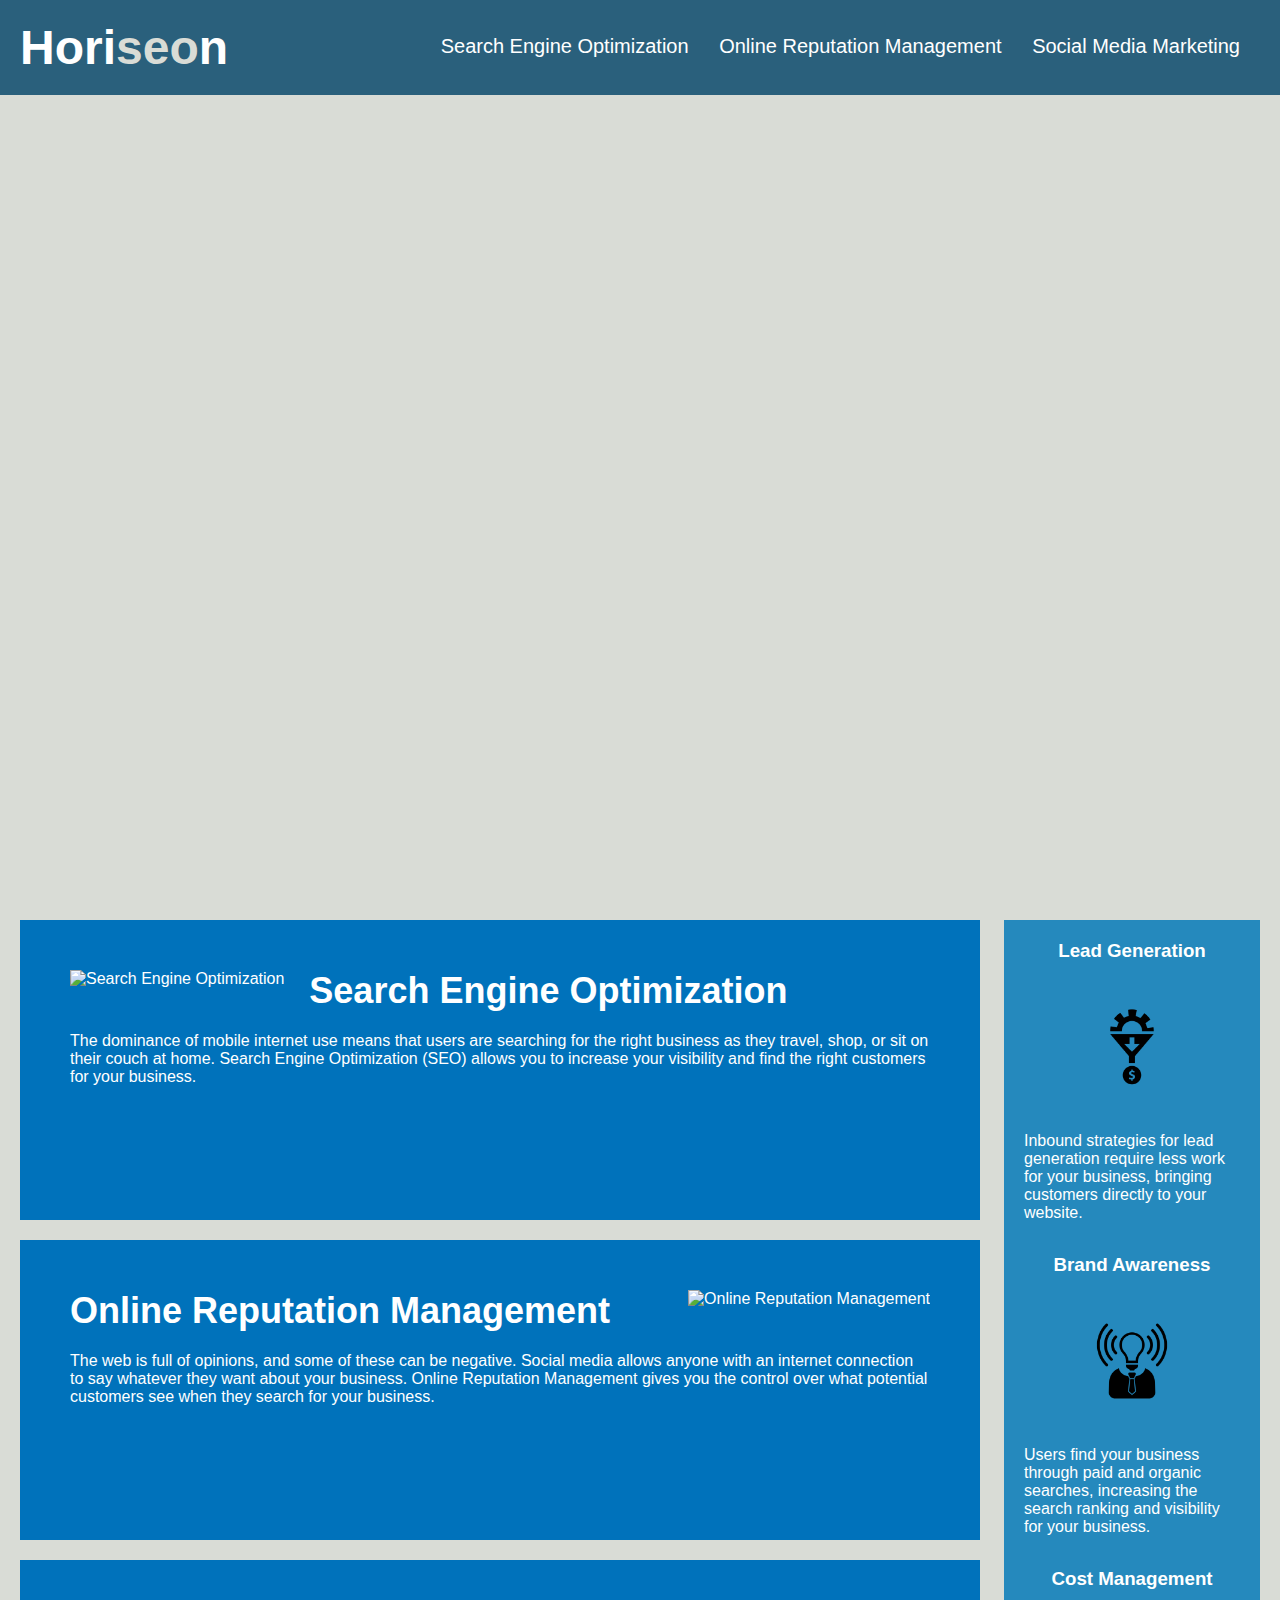
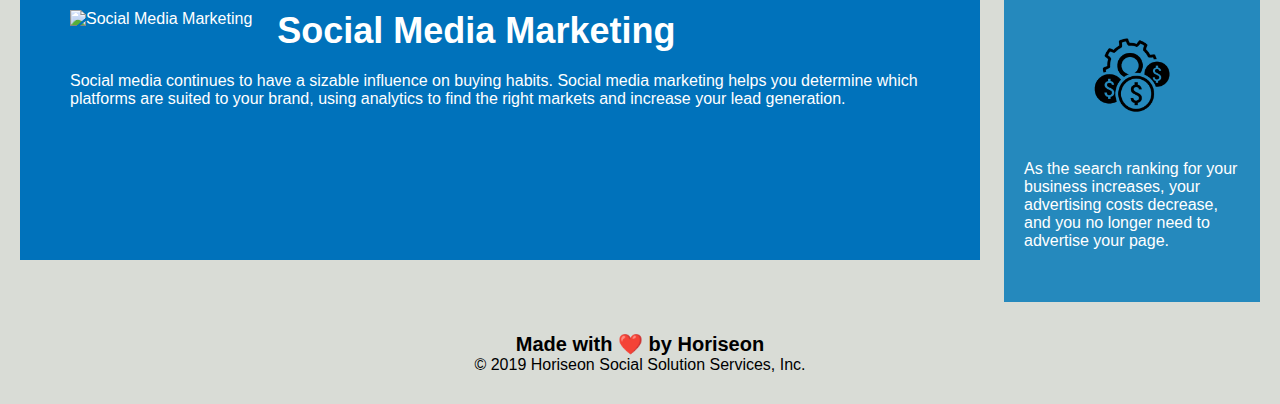
==== index.html @ 70a5d76c "completed homework" ====
<!DOCTYPE html>
<html lang="en-us">

<head>
    <meta charset="UTF-8" />
    <link rel="stylesheet" href="./assets/css/style.css">
    <title>Horiseon Social Solution Services, Inc.</title>
</head>

<body>
    <header class="header">
        <h1>Hori<span class="seo">seo</span>n</h1>
        <nav>
            <ul>
                <li>
                    <a href="#search-engine-optimization">Search Engine Optimization</a>
                </li>
                <li>
                    <a href="#online-reputation-management">Online Reputation Management</a>
                </li>
                <li>
                    <a href="#social-media-marketing">Social Media Marketing</a>
                </li>
            </ul>
        </nav>
    </header>

    <figure class="hero"></figure>

    <main class="content">
        <article id="search-engine-optimization" class="search-engine-optimization">
            <img src="./assets/images/search-engine-optimization.jpg" class="float-left" alt="Search Engine Optimization"/>
            <h2>Search Engine Optimization</h2>
            <p>
                The dominance of mobile internet use means that users are searching for the right business as they
                travel, shop, or sit on their couch at home. Search Engine Optimization (SEO) allows you to increase
                your visibility and find the right customers for your business.
            </p>
        </article>
        <article id="online-reputation-management" class="online-reputation-management">
            <img src="./assets/images/online-reputation-management.jpg" class="float-right" alt="Online Reputation Management"/>
            <h2>Online Reputation Management</h2>
            <p>
                The web is full of opinions, and some of these can be negative. Social media allows anyone with an
                internet connection to say whatever they want about your business. Online Reputation Management gives
                you the control over what potential customers see when they search for your business.
            </p>
        </article>
        <article id="social-media-marketing" class="social-media-marketing">
            <img src="./assets/images/social-media-marketing.jpg" class="float-left" alt="Social Media Marketing"/>
            <h2>Social Media Marketing</h2>
            <p>
                Social media continues to have a sizable influence on buying habits. Social media marketing helps you
                determine which platforms are suited to your brand, using analytics to find the right markets and
                increase your lead generation.
            </p>
        </article>
    </main>
    <aside class="benefits">
        <article class="benefit-lead">
            <h3>Lead Generation</h3>
            <img src="./assets/images/lead-generation.png" />
            <p>
                Inbound strategies for lead generation require less work for your business, bringing customers directly
                to your website.
            </p>
        </article>
        <article class="benefit-brand">
            <h3>Brand Awareness</h3>
            <img src="./assets/images/brand-awareness.png" />
            <p>
                Users find your business through paid and organic searches, increasing the search ranking and visibility
                for your business.
            </p>
        </article>
        <article class="benefit-cost">
            <h3>Cost Management</h3>
            <img src="./assets/images/cost-management.png"></img>
            <p>
                As the search ranking for your business increases, your advertising costs decrease, and you no longer
                need to advertise your page.
            </p>
        </article>
    </aside>
    <footer class="footer">
        <h2>Made with ❤️️ by Horiseon</h2>
        <p>
            &copy; 2019 Horiseon Social Solution Services, Inc.
        </p>
    </footer>
</body>

</html>
---- assets/css/style.css ----
/* Element Styling */

* {
    box-sizing: border-box;
    padding: 0;
    margin: 0;
}

body {
    background-color: #d9dcd6;
}

a {
    color: #ffffff;
    text-decoration: none;
}

p {
    font-size: 16px;
}

/* Navbar Styling */

.header {
    padding: 20px;
    font-family: 'Trebuchet MS', 'Lucida Sans Unicode', 'Lucida Grande', 'Lucida Sans', Arial, sans-serif;
    background-color: #2a607c;
    color: #ffffff;
}

.header h1 {
    display: inline-block;
    font-size: 48px;
}

.header h1 .seo {
    color: #d9dcd6;
}

.header nav {
    padding-top: 15px;
    margin-right: 20px;
    float: right;
    font-family: 'Gill Sans', 'Gill Sans MT', Calibri, 'Trebuchet MS', sans-serif;
    font-size: 20px;
}

.header nav ul {
    list-style-type: none;
}

.header nav ul li {
    display: inline-block;
    margin-left: 25px;
}

/* Main Content Styling */


.content {
    width: 75%;
    display: inline-block;
    margin-left: 20px;
}

.search-engine-optimization, .social-media-marketing, .online-reputation-management  {
    margin-bottom: 20px;
    padding: 50px;
    height: 300px;
    font-family: 'Gill Sans', 'Gill Sans MT', Calibri, 'Trebuchet MS', sans-serif;
    background-color: #0072bb;
    color: #ffffff;
}

.search-engine-optimization h2, .online-reputation-management h2, .social-media-marketing h2 {
    margin-bottom: 20px;
    font-size: 36px;
}

/* Image Styling */

.hero {
    height: 800px;
    width: 100%;
    margin-bottom: 25px;
    background-image: url("../images/digital-marketing-meeting.jpg");
    background-size: cover;
    background-position: center;
}

.search-engine-optimization img, .social-media-marketing img, .online-reputation-management img  {
    max-height: 200px;
}

.float-left {
    float: left;
    margin-right: 25px;
}

.float-right {
    float: right;
    margin-left: 25px;
}

/* Aside Styling */

.benefits {
    margin-right: 20px;
    padding: 20px;
    clear: both;
    float: right;
    width: 20%;
    height: 100%;
    font-family: 'Gill Sans', 'Gill Sans MT', Calibri, 'Trebuchet MS', sans-serif;
    background-color: #2589bd;
}

.benefit-lead, .benefit-cost, .benefit-brand  {
    margin-bottom: 32px;
    color: #ffffff;
}

.benefit-lead h3, .benefit-brand h3, .benefit-cost h3 {
    margin-bottom: 10px;
    text-align: center;
}

.benefit-lead img, .benefit-brand img, .benefit-cost img  {
    display: block;
    margin: 10px auto;
    max-width: 150px;
}

/* Footer Styling */

.footer {
    padding: 30px;
    clear: both;
    font-family: 'Trebuchet MS', 'Lucida Sans Unicode', 'Lucida Grande', 'Lucida Sans', Arial, sans-serif;
    text-align: center;
}

.footer h2 {
    font-size: 20px;
}
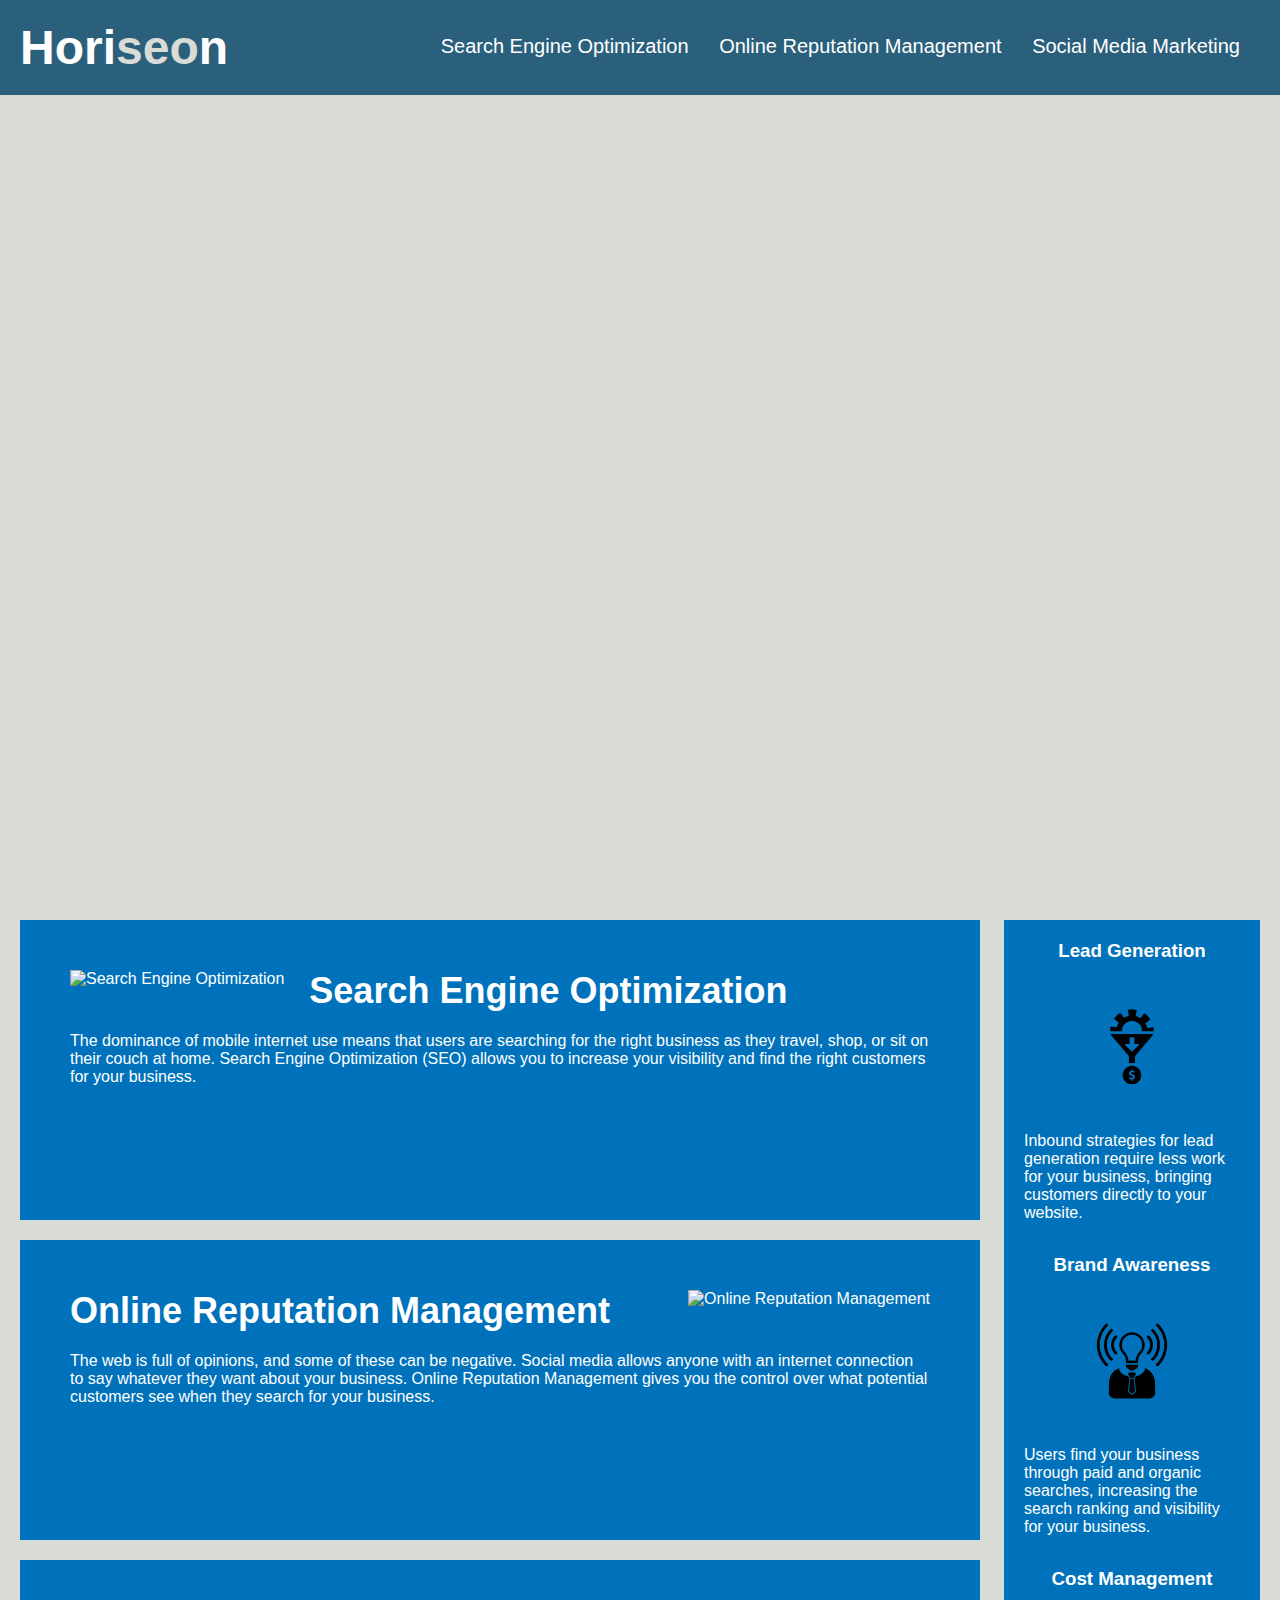
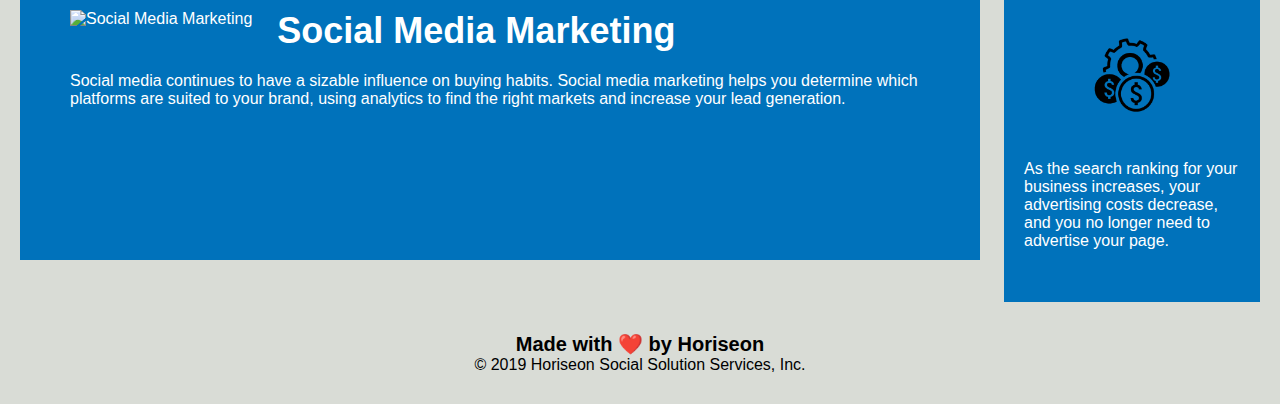
==== commit 6a837972: "regrade" ====
--- a/index.html
+++ b/index.html
@@ -6,8 +6,8 @@
     <link rel="stylesheet" href="./assets/css/style.css">
     <title>Horiseon Social Solution Services, Inc.</title>
 </head>
-
 <body>
+    <!-- Header Section -->
     <header class="header">
         <h1>Hori<span class="seo">seo</span>n</h1>
         <nav>
@@ -24,12 +24,12 @@
             </ul>
         </nav>
     </header>
-
+    <!-- Hero -->
     <figure class="hero"></figure>
-
+    <!-- Main Content -->
     <main class="content">
         <article id="search-engine-optimization" class="search-engine-optimization">
-            <img src="./assets/images/search-engine-optimization.jpg" class="float-left" alt="Search Engine Optimization"/>
+            <img src="./assets/images/search-engine-optimization.jpg" class="float-left" alt="Search Engine Optimization">
             <h2>Search Engine Optimization</h2>
             <p>
                 The dominance of mobile internet use means that users are searching for the right business as they
@@ -38,7 +38,7 @@
             </p>
         </article>
         <article id="online-reputation-management" class="online-reputation-management">
-            <img src="./assets/images/online-reputation-management.jpg" class="float-right" alt="Online Reputation Management"/>
+            <img src="./assets/images/online-reputation-management.jpg" class="float-right" alt="Online Reputation Management">
             <h2>Online Reputation Management</h2>
             <p>
                 The web is full of opinions, and some of these can be negative. Social media allows anyone with an
@@ -47,7 +47,7 @@
             </p>
         </article>
         <article id="social-media-marketing" class="social-media-marketing">
-            <img src="./assets/images/social-media-marketing.jpg" class="float-left" alt="Social Media Marketing"/>
+            <img src="./assets/images/social-media-marketing.jpg" class="float-left" alt="Social Media Marketing">
             <h2>Social Media Marketing</h2>
             <p>
                 Social media continues to have a sizable influence on buying habits. Social media marketing helps you
@@ -56,10 +56,11 @@
             </p>
         </article>
     </main>
+    <!-- Aside Content -->
     <aside class="benefits">
         <article class="benefit-lead">
             <h3>Lead Generation</h3>
-            <img src="./assets/images/lead-generation.png" />
+            <img src="./assets/images/lead-generation.png" alt="Lead Generation">
             <p>
                 Inbound strategies for lead generation require less work for your business, bringing customers directly
                 to your website.
@@ -67,7 +68,7 @@
         </article>
         <article class="benefit-brand">
             <h3>Brand Awareness</h3>
-            <img src="./assets/images/brand-awareness.png" />
+            <img src="./assets/images/brand-awareness.png" alt="Brand Awareness">
             <p>
                 Users find your business through paid and organic searches, increasing the search ranking and visibility
                 for your business.
@@ -75,13 +76,14 @@
         </article>
         <article class="benefit-cost">
             <h3>Cost Management</h3>
-            <img src="./assets/images/cost-management.png"></img>
+            <img src="./assets/images/cost-management.png" alt="Cost Management">
             <p>
                 As the search ranking for your business increases, your advertising costs decrease, and you no longer
                 need to advertise your page.
             </p>
         </article>
     </aside>
+    <!-- Footer -->
     <footer class="footer">
         <h2>Made with ❤️️ by Horiseon</h2>
         <p>
--- a/assets/css/style.css
+++ b/assets/css/style.css
@@ -63,7 +63,7 @@
     margin-left: 20px;
 }
 
-.search-engine-optimization, .social-media-marketing, .online-reputation-management  {
+main article  {
     margin-bottom: 20px;
     padding: 50px;
     height: 300px;
@@ -112,7 +112,7 @@
     width: 20%;
     height: 100%;
     font-family: 'Gill Sans', 'Gill Sans MT', Calibri, 'Trebuchet MS', sans-serif;
-    background-color: #2589bd;
+    background-color: #0072bb;
 }
 
 .benefit-lead, .benefit-cost, .benefit-brand  {
